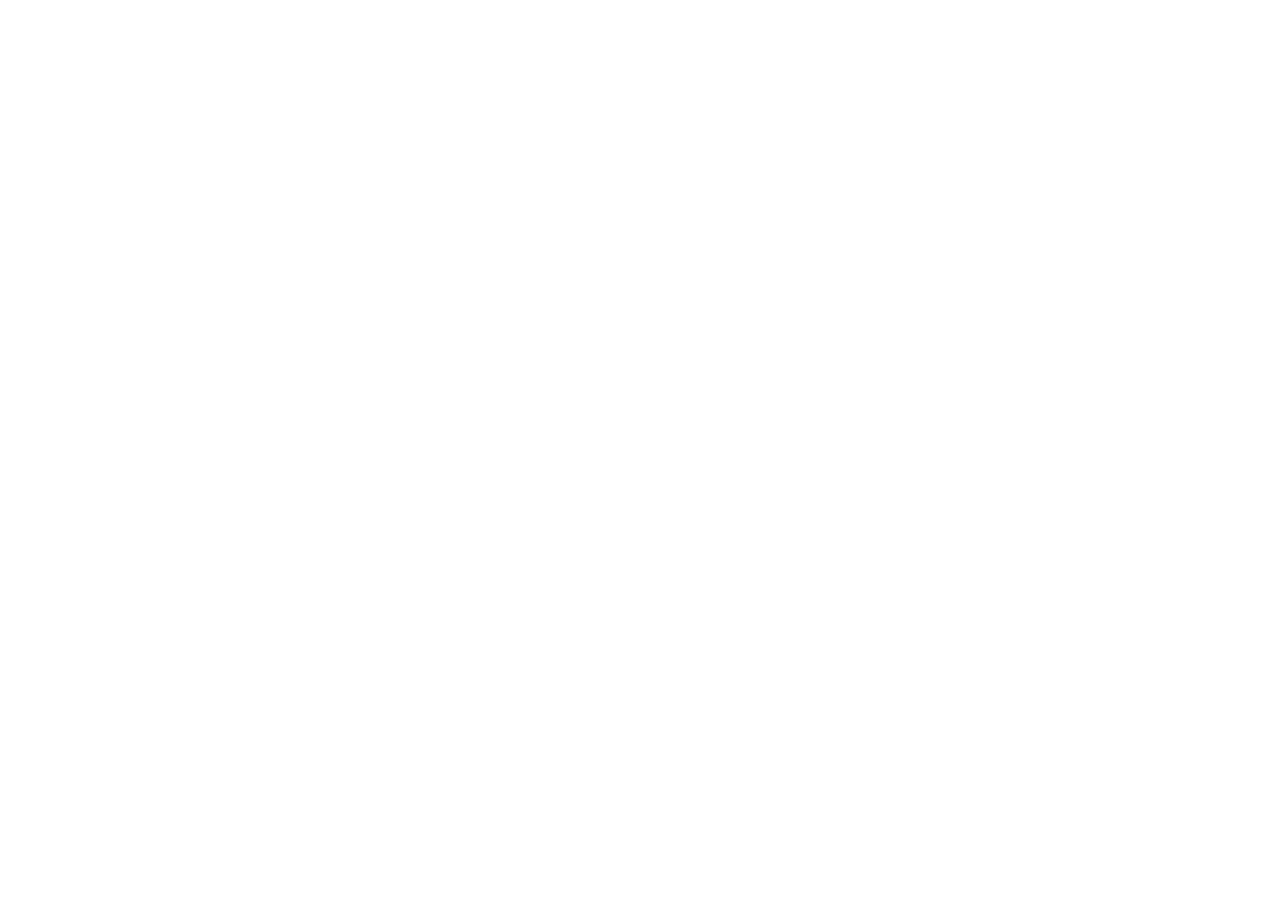
==== attackontitan.html @ 736fedb4 "Create attackontitan.html" ====
<!DOCTYPE html>
<head>
<title>Question 7</title>
<meta charset="utf-8">
  <meta name = "viewport" content = "width=device-width, initial-scale = 1.0, shrink-to-fit=no">
  <link href="https://fonts.googleapis.com/css?family=Montserrat" rel="stylesheet">
  <link rel="stylesheet" href="https://cdnjs.cloudflare.com/ajax/libs/font-awesome/4.7.0/css/font-awesome.min.css">
<style>
  body{
  font-family: "Montserrat";
  background-image: url("hhttps://i.pinimg.com/originals/7a/0d/c2/7a0dc24f568b81a39ba1ce797f65d355.jpg");
  background-repeat: no-repeat;
  background-size: cover;
  background-size: 1500px 900px;
}
  </style>
</head>

<body>
  <h1 style="color:white;" >Question 7) Should the viewers solve the case with Sherlock?</h1>
</body>


</html>
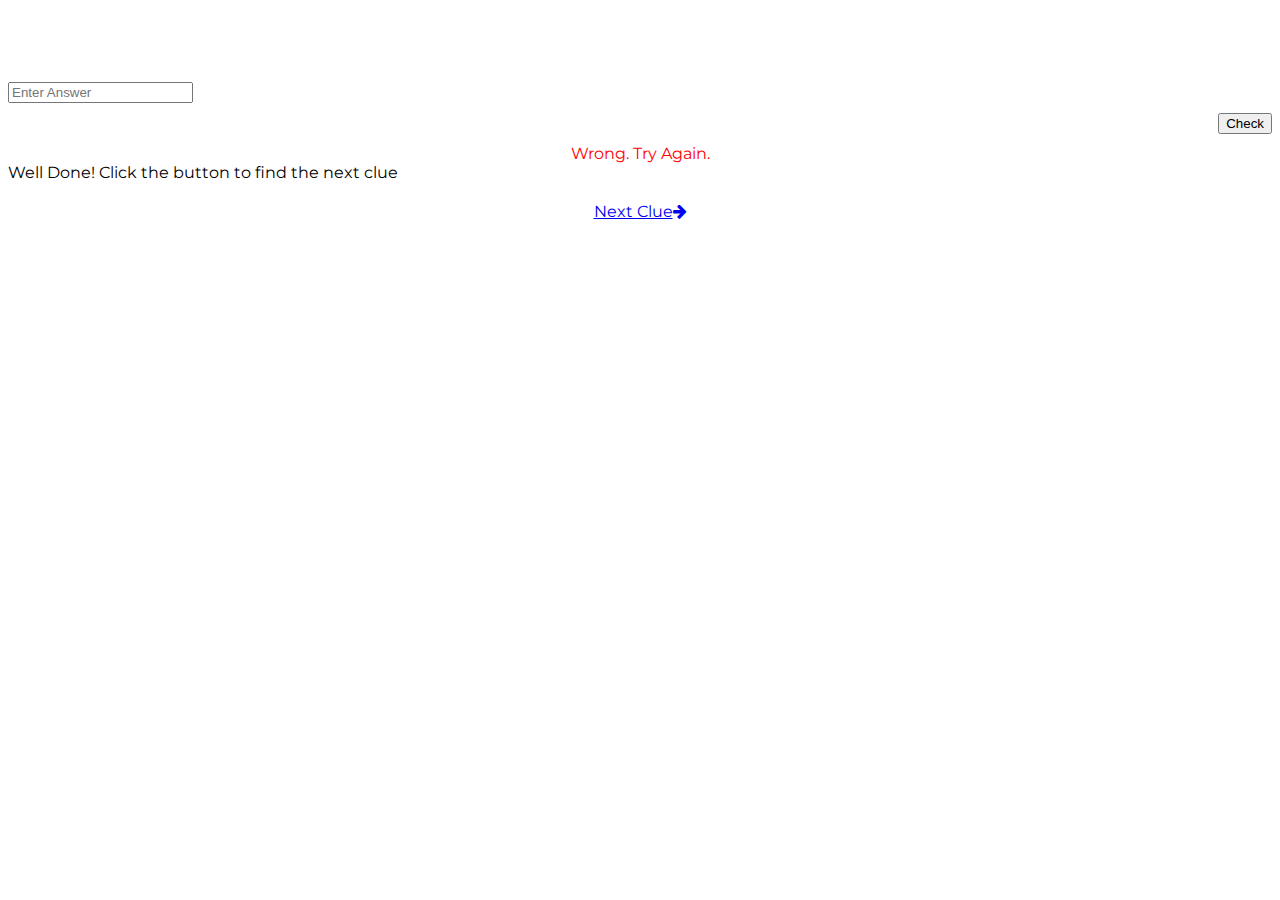
==== commit 936ba229: "Update attackontitan.html" ====
--- a/attackontitan.html
+++ b/attackontitan.html
@@ -1,6 +1,6 @@
 <!DOCTYPE html>
 <head>
-<title>Question 7</title>
+<title>Question 8</title>
 <meta charset="utf-8">
   <meta name = "viewport" content = "width=device-width, initial-scale = 1.0, shrink-to-fit=no">
   <link href="https://fonts.googleapis.com/css?family=Montserrat" rel="stylesheet">
@@ -8,7 +8,7 @@
 <style>
   body{
   font-family: "Montserrat";
-  background-image: url("hhttps://i.pinimg.com/originals/7a/0d/c2/7a0dc24f568b81a39ba1ce797f65d355.jpg");
+  background-image: url("https://i.pinimg.com/originals/7a/0d/c2/7a0dc24f568b81a39ba1ce797f65d355.jpg");
   background-repeat: no-repeat;
   background-size: cover;
   background-size: 1500px 900px;
@@ -17,8 +17,18 @@
 </head>
 
 <body>
-  <h1 style="color:white;" >Question 7) Should the viewers solve the case with Sherlock?</h1>
+  <h1 style="color:white;" >Question 8) attack titan yaaa</h1>
 </body>
 
-
+<form>
+    <input type="text" placeholder="Enter Answer" id="answer" autocomplete="off">
+  </form>
+  <div style="text-align:right;margin: 10px 0px;">
+    <button id="check" onclick="check_ans8()"> Check</button>
+  </div>
+  <div class="response" id="wrong" style="text-align:center;color:red;"> Wrong. Try Again. </div>
+  <div class="response" id="right"> Well Done! Click the button to find the next clue</div>
+  <div style="text-align:center;margin-top:20px;" id="Next">
+    <a class="next" href="DC.html"> Next Clue<i class="fa fa-arrow-right" aria-hidden="true"></i></a>
+  </div>
 </html>
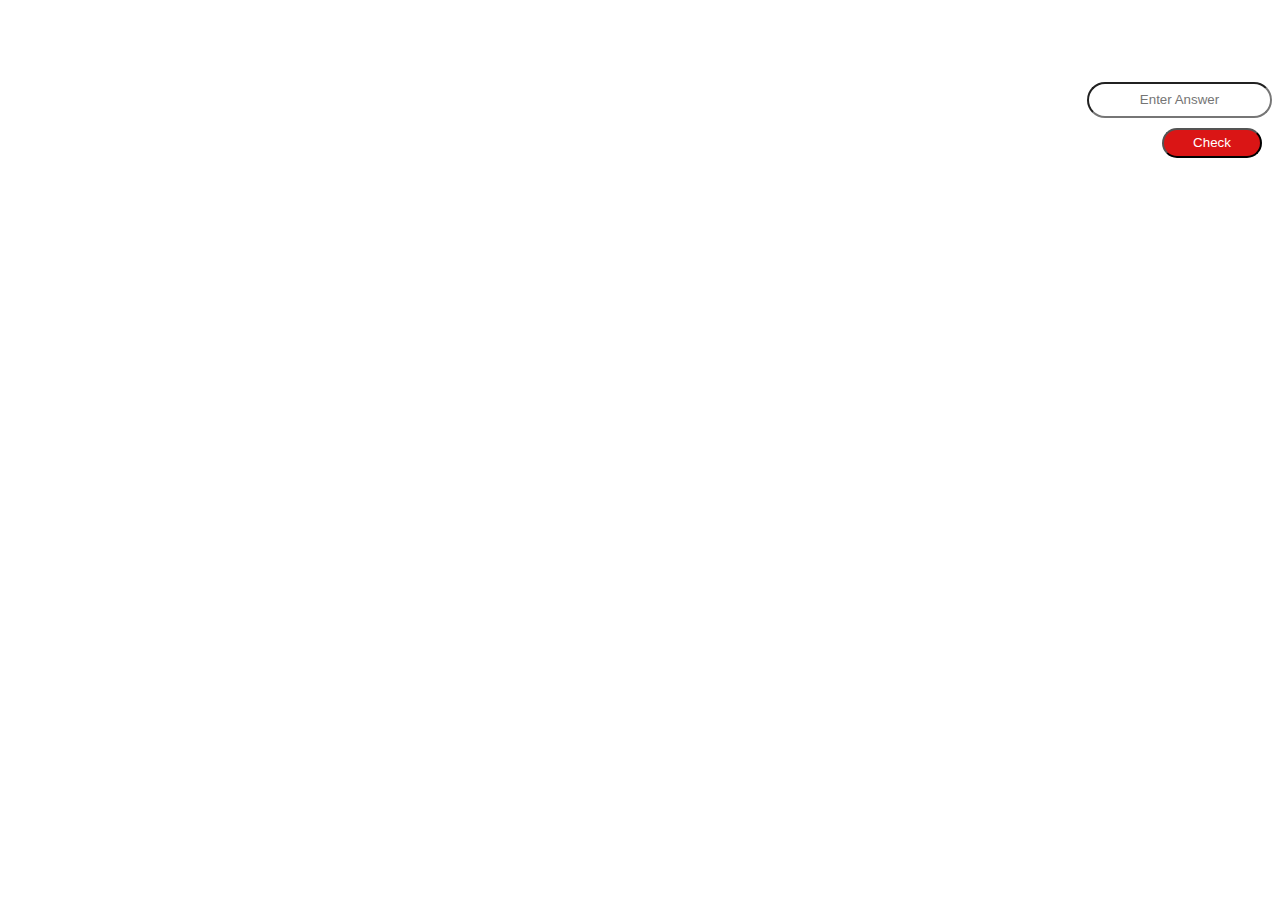
==== commit 002c45b7: "Update attackontitan.html" ====
--- a/attackontitan.html
+++ b/attackontitan.html
@@ -13,7 +13,45 @@
   background-size: cover;
   background-size: 1500px 900px;
 }
+  form{
+  text-align: right;
+}
+input{
+  border-radius: 20px;
+  height: 30px;
+  text-align: center;
+}
+
+#check{
+  background-color: #DA1515;
+  border-radius: 20px;
+  height: 30px;
+  width: 100px;
+  text-align: center;
+  margin: auto 10px;
+  color: white;
+}
+.response{
+  text-align: center;
+  color: white;
+  display: none;
+}
+.next{
+  color: black;
+  text-align: center;
+  padding: 5px;
+  background: white;
+  border-radius: 20px;
+  height: 30px;
+  margin: 10px 0px;
+  text-decoration: none;
+  display: none;
+}
+i{
+  padding: 0px 10px;
+}
   </style>
+  <script src="answers.js"></script>
 </head>
 
 <body>
